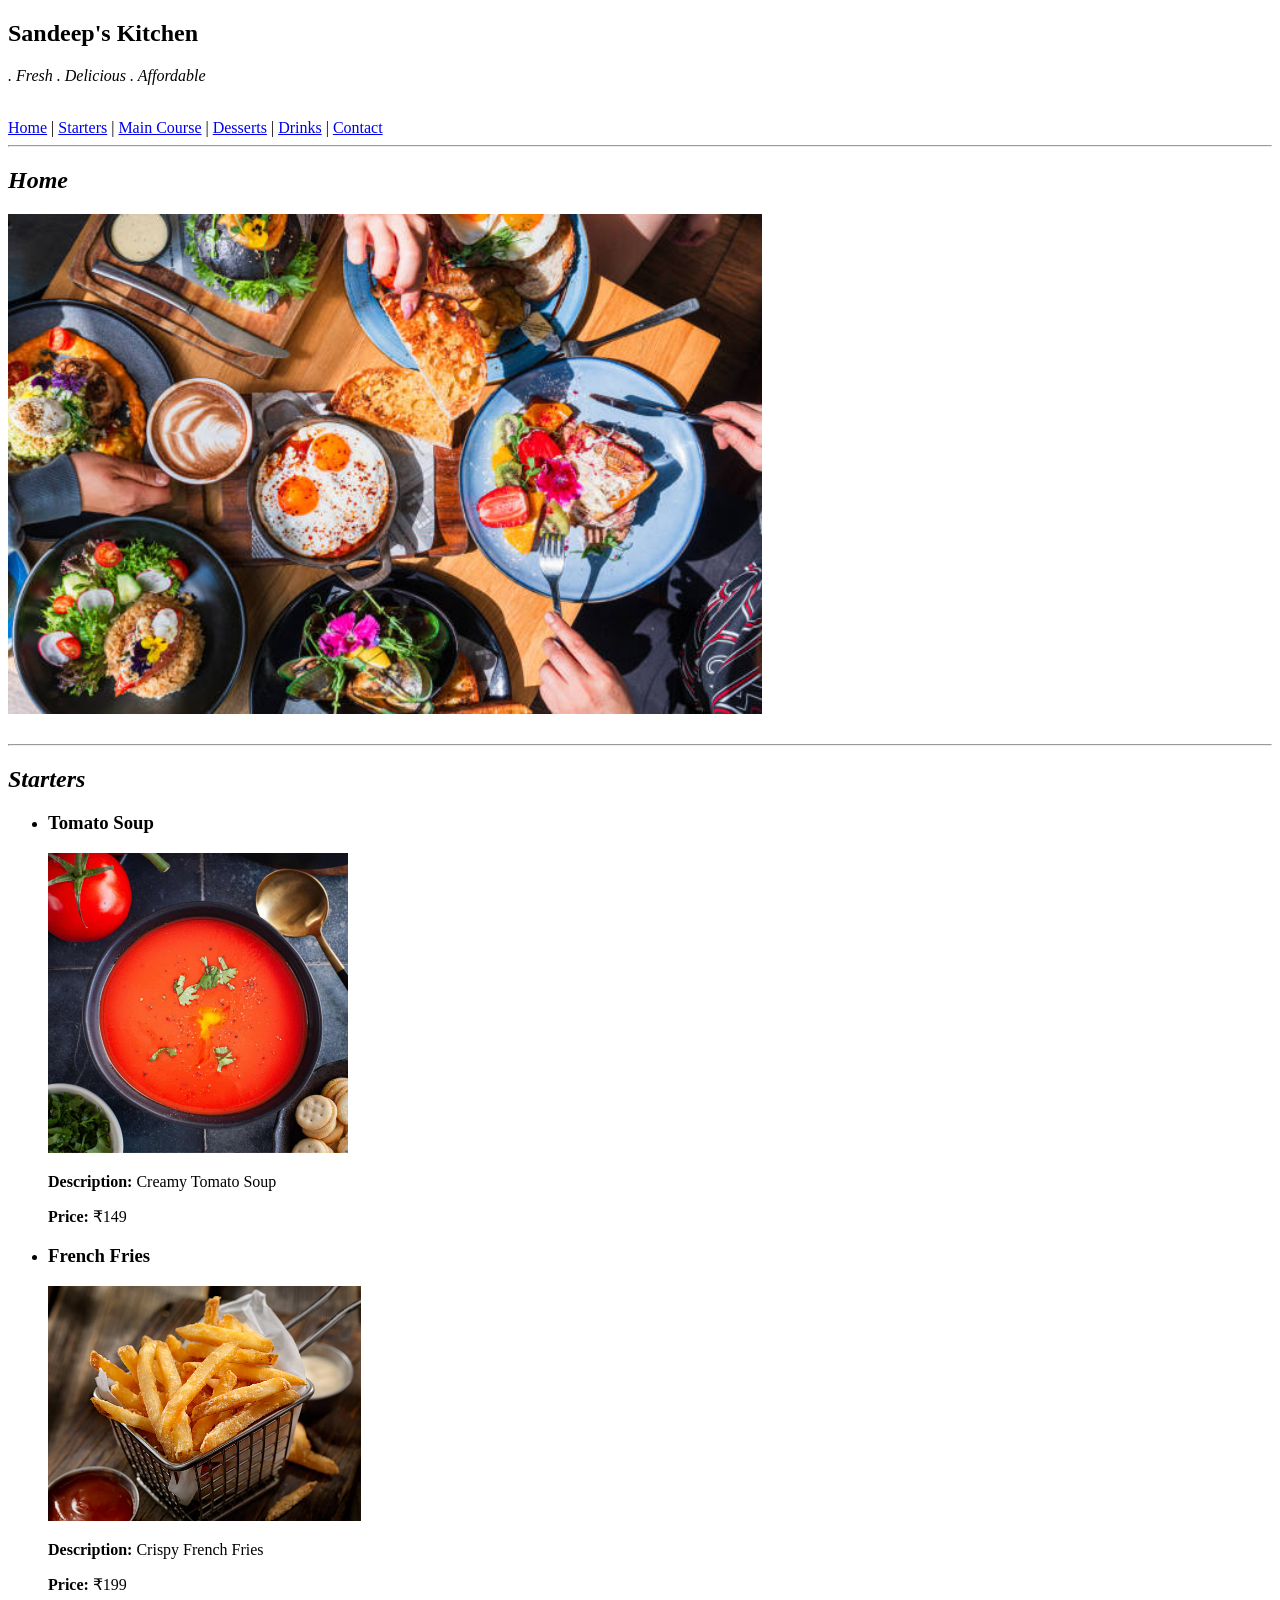
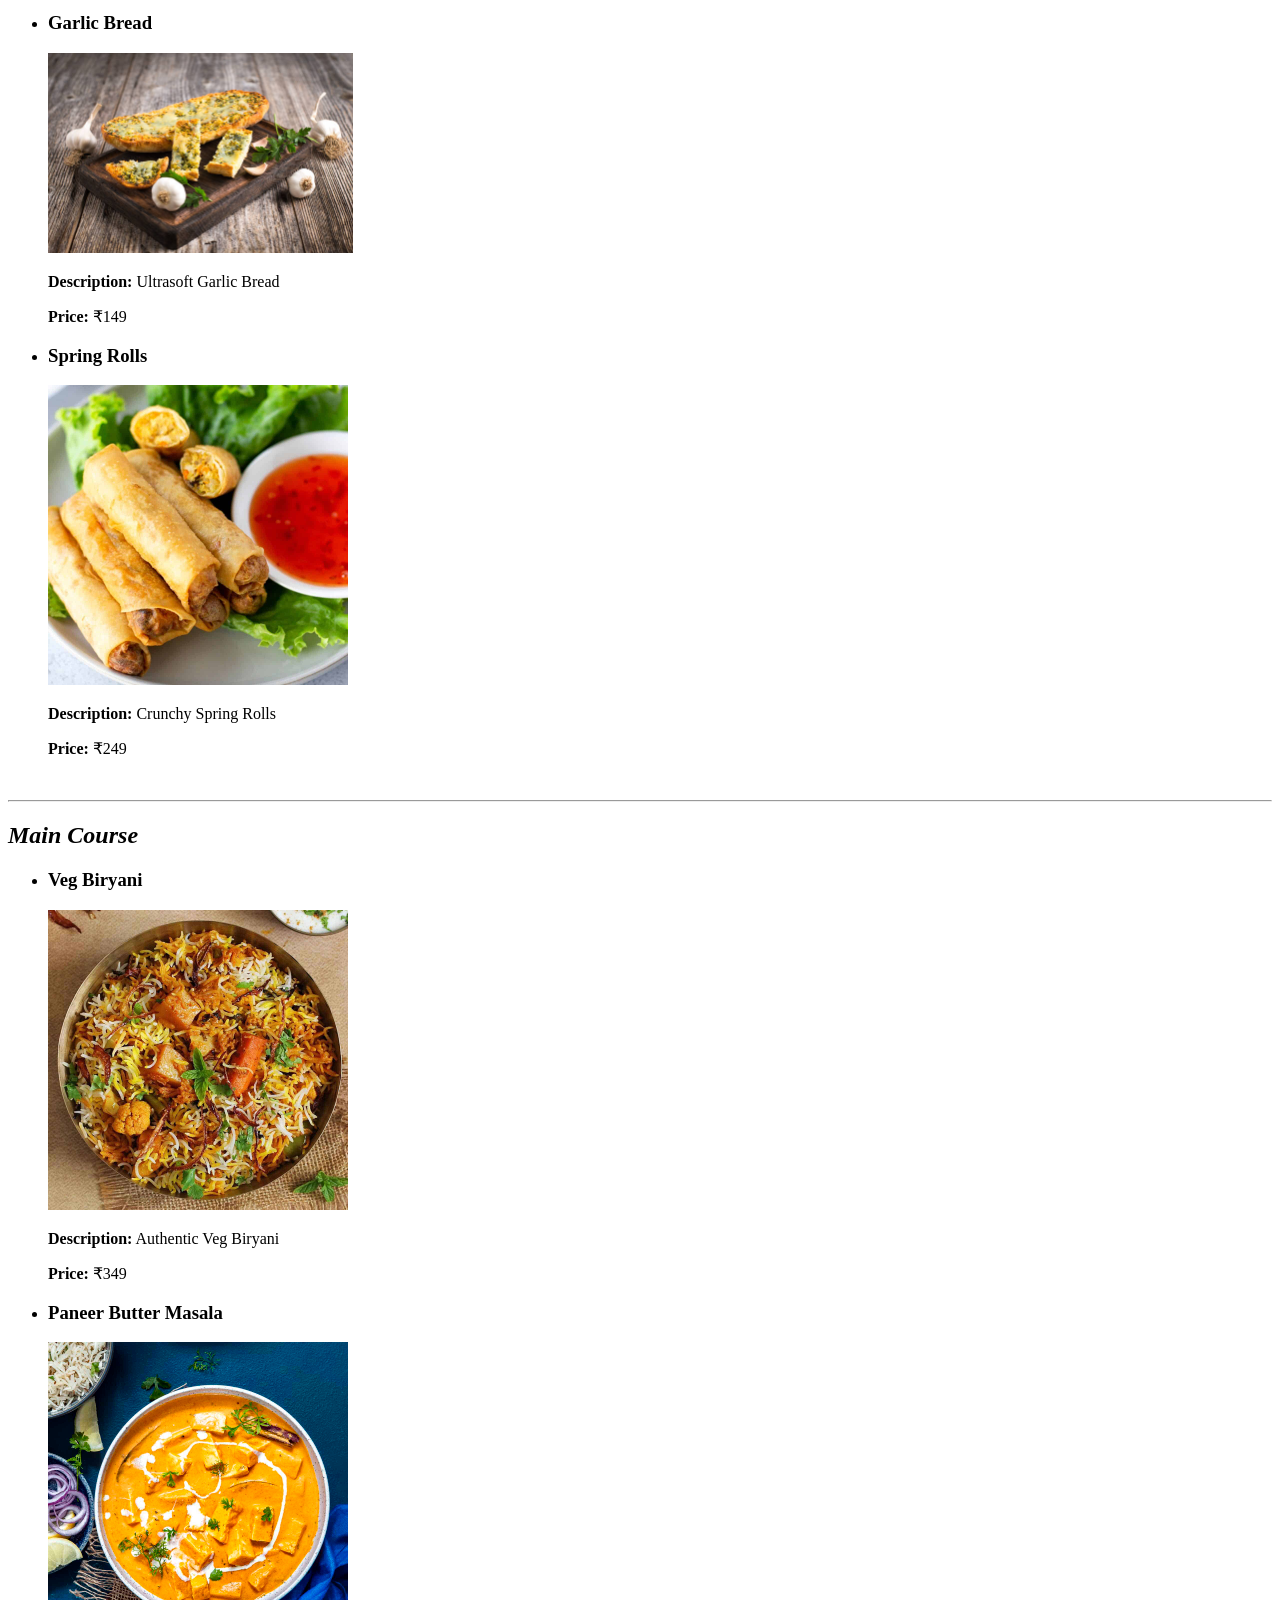
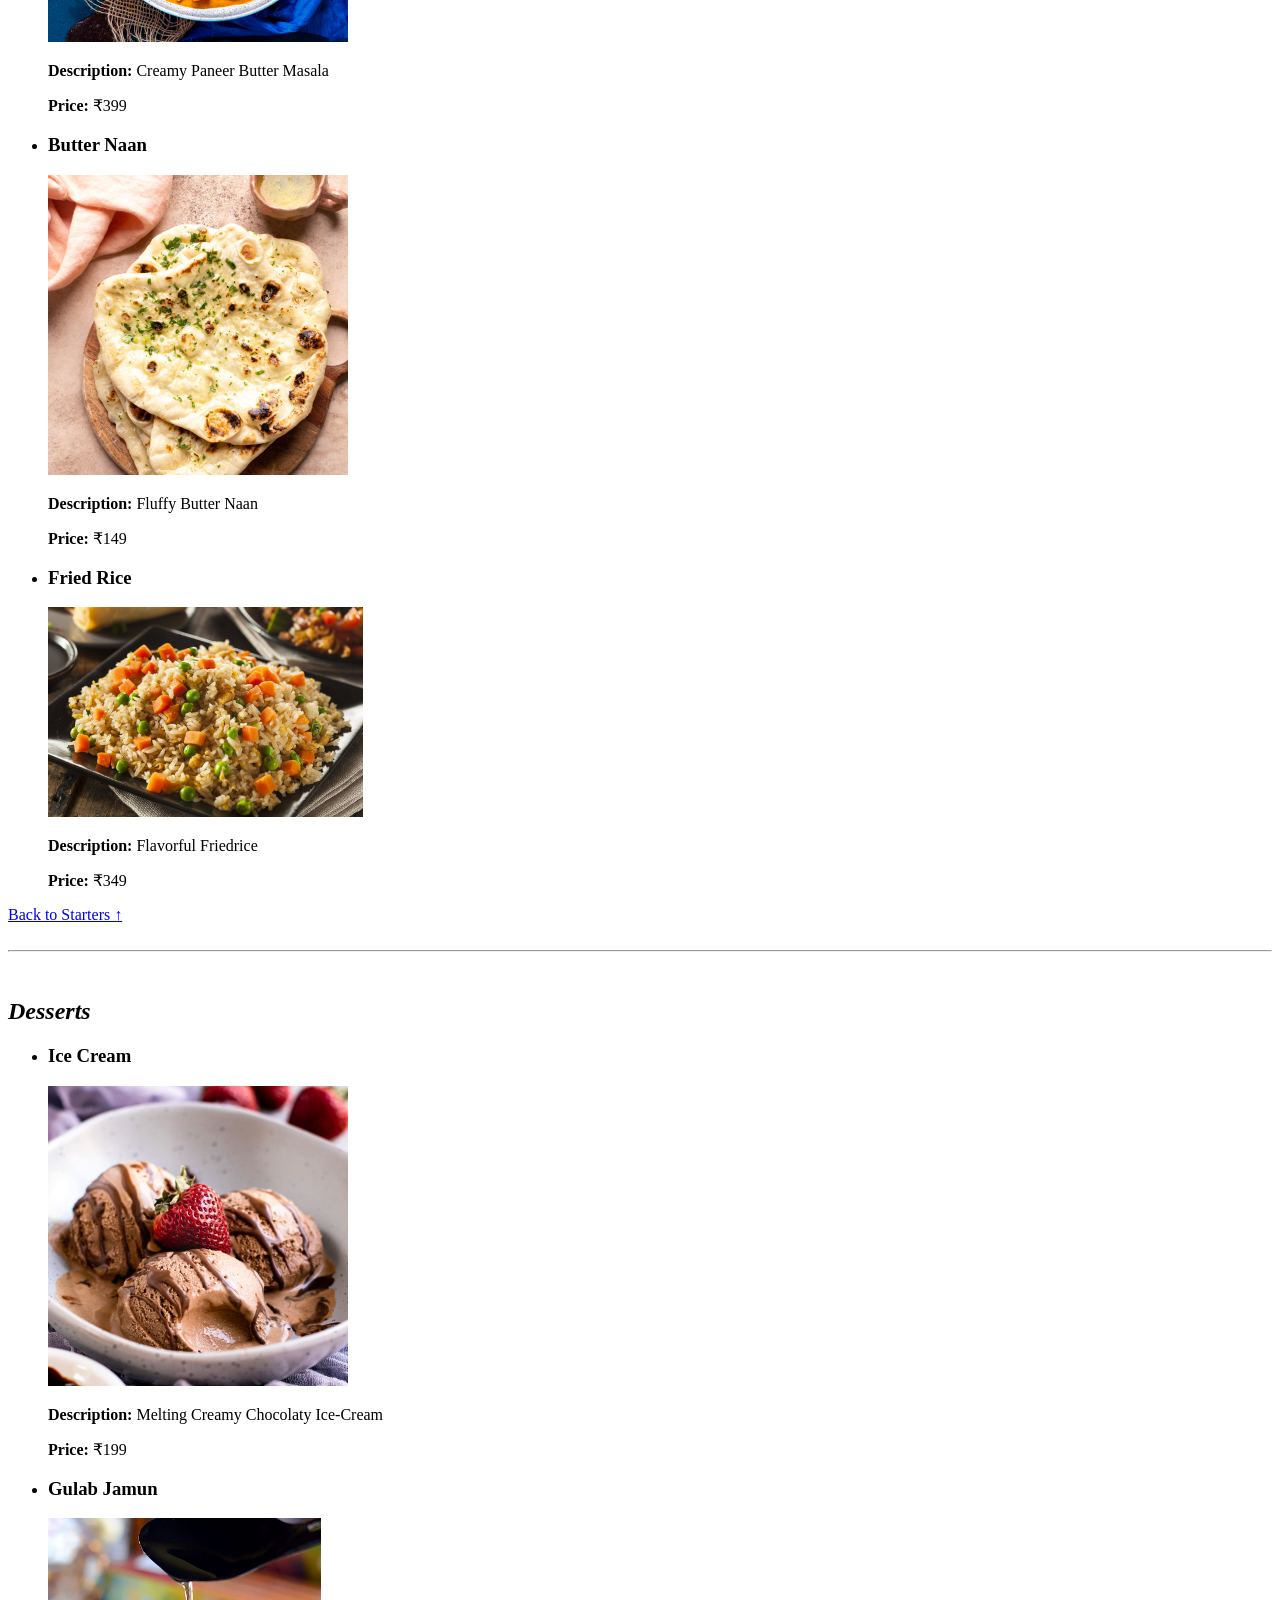
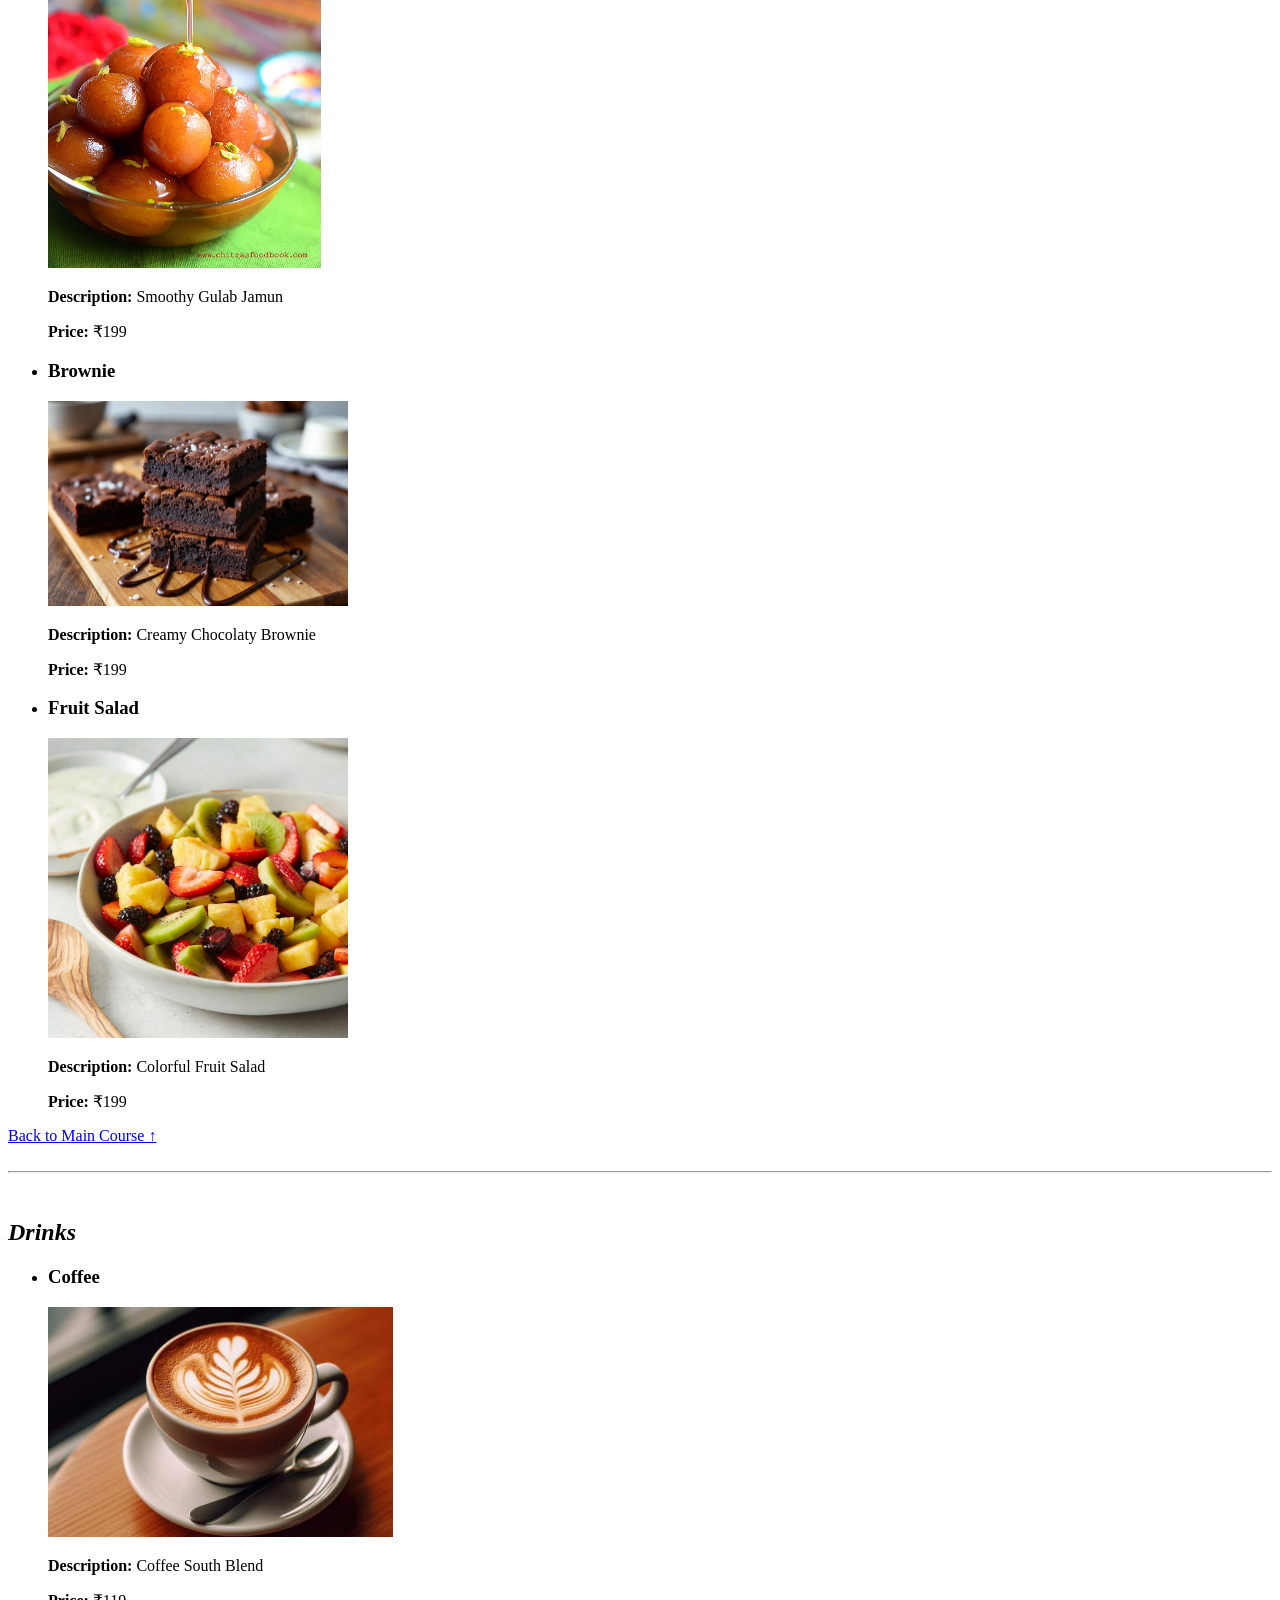
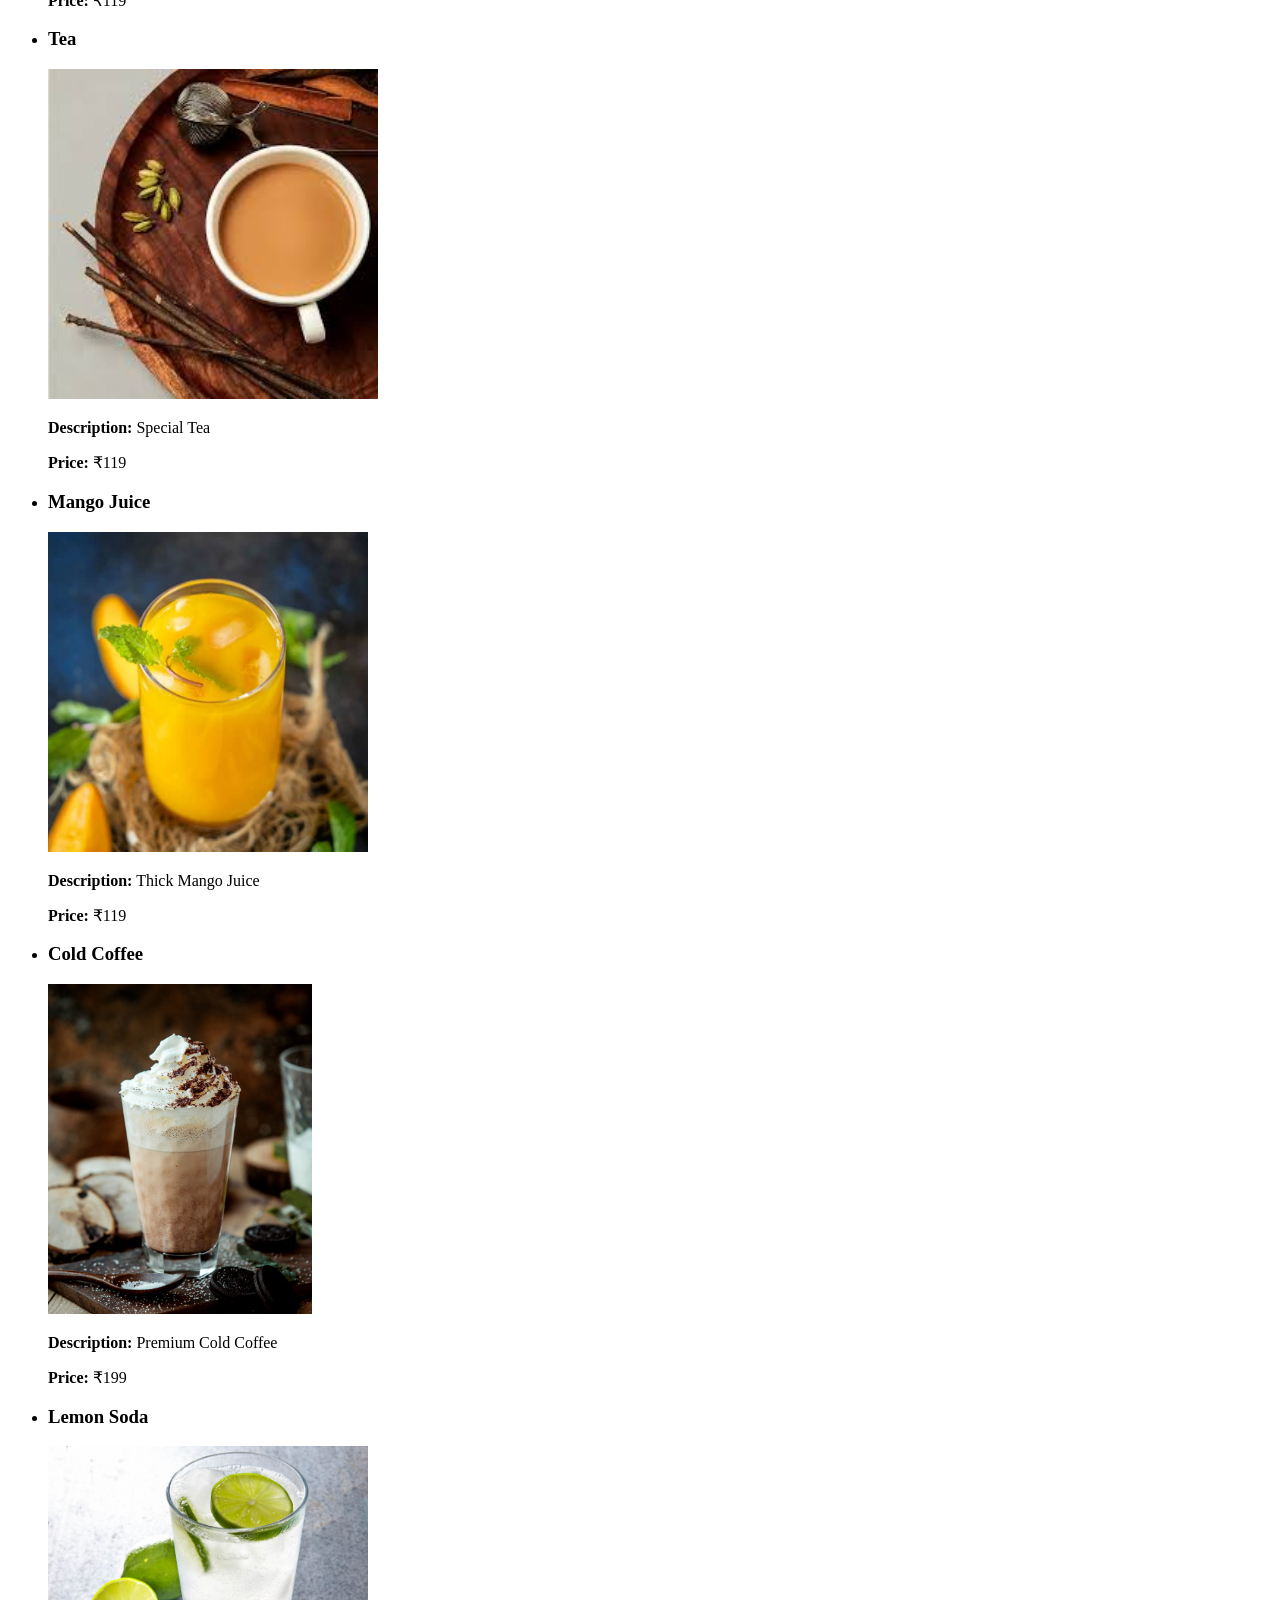
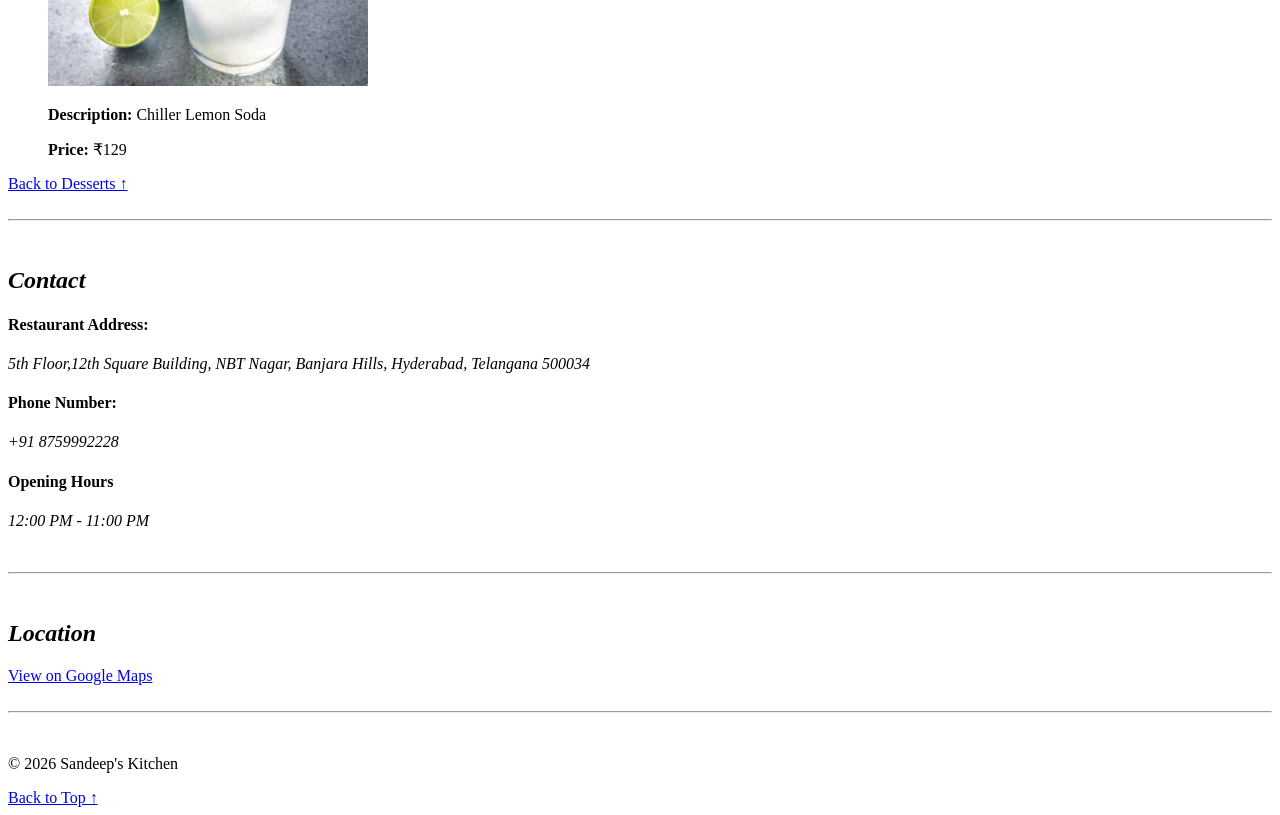
==== html/01-html-basics/09-restaurant-menu/index.html @ 92d3853f "Add restaurant menu project" ====
<!DOCTYPE html>
<html lang="en">
<head>
    <meta charset="UTF-8">
    <meta name="viewport" content="width=device-width, initial-scale=1.0">
    <title>Restaurant Menu</title>
</head>
<body>
    <header>
        <nav>
            <h1>Sandeep's Kitchen</h1>
            <p><em>. Fresh   . Delicious  . Affordable</em></p>
            <br>
            <a href="#home">Home</a> |
            <a href="#starters">Starters</a> |
            <a href="#main_course">Main Course</a> |
            <a href="#desserts">Desserts</a> |
            <a href="#drinks">Drinks</a> |
            <a href="#contact">Contact</a>
            <hr>
        </nav>
    </header>
    <main>
        <section id="home">
            <h2><em>Home</em></h2>
            <img src="./images/home.jpg"  height="500" alt="Home Image">
        </section>
        <br>
        <hr>
        <section id="starters">
            <h2><em>Starters</em></h2>
            <ul>
                <li>
                    <div id="tomato_soup" >
                        <h3>Tomato Soup</h3>
                        <img height="300" src="./images/tomato_soup.jpg" alt="tomato soup starter dish image">
                        <p>
                            <strong>Description:</strong>
                            Creamy Tomato Soup
                        </p>

                        <p>
                            <strong>Price:</strong>
                            ₹149
                        </p>
                    </div>
                </li>
                <li>
                    <div id="french_fries" >
                        <h3>French Fries</h3>
                        <img height="235" src="./images/french_fries.jpg" alt="french fries starter dish image">
                        <p>
                            <strong>Description:</strong>
                            Crispy French Fries
                        </p>
                        
                        <p>
                            <strong>Price:</strong>
                            ₹199
                        </p>
                    </div>
                </li>
                <li>
                    <div id="garlic_bread" >
                        <h3>Garlic Bread</h3>
                        <img height="200" src="./images/garlic_bread.jpg" alt="garlic bread starter dish image">
                        <p>
                            <strong>Description:</strong>
                            Ultrasoft Garlic Bread
                        </p>
                        
                        <p>
                            <strong>Price:</strong>
                            ₹149
                        </p>
                    </div>
                </li>
                <li>
                    <div id="spring_rolls" >
                        <h3>Spring Rolls</h3>
                        <img height="300" src="./images/spring_rolls.jpg" alt="spring rolls starter dish image">
                        <p>
                            <strong>Description:</strong>
                            Crunchy Spring Rolls
                        </p>
                        
                        <p>
                            <strong>Price:</strong>
                            ₹249
                        </p>
                    </div>
                </li>
            </ul>
        </section>
        <br>
        <hr>
        <section id="main_course">
            <h2><em>Main Course</em></h2>
            <ul>
                <li>
                    <div id="veg_biryani" >
                        <h3>Veg Biryani</h3>
                        <img height="300" src="./images/veg_biryani.jpg" alt="veg biryani dish image">
                        <p>
                            <strong>Description:</strong>
                            Authentic Veg Biryani
                        </p>
                        
                        <p>
                            <strong>Price:</strong>
                            ₹349
                        </p>
                    </div>
                </li>
                <li>
                    <div id="paneer_butter_masala" >
                        <h3>Paneer Butter Masala</h3>
                        <img height="300" src="./images/paneer_butter_masala.jpg" alt="paneer butter masala main course dish image">
                        <p>
                            <strong>Description:</strong>
                            Creamy Paneer Butter Masala
                        </p>
                        
                        <p>
                            <strong>Price:</strong>
                            ₹399
                        </p>
                    </div>
                </li>
                <li>
                    <div id="butter_naan" >
                        <h3>Butter Naan</h3>
                        <img height="300" src="./images/Butter_Naan.jpg" alt="butter naan main course dish image">
                        <p>
                            <strong>Description:</strong>
                            Fluffy Butter Naan
                        </p>
                        
                        <p>
                            <strong>Price:</strong>
                            ₹149
                        </p>
                    </div>
                </li>
                <li>
                    <div id="fried_rice" >
                        <h3>Fried Rice</h3>
                        <img height="210" src="./images/fried_rice.jpg" alt="spring rolls main course dish image">
                        <p>
                            <strong>Description:</strong>
                            Flavorful Friedrice
                        </p>
                        
                        <p>
                            <strong>Price:</strong>
                            ₹349
                        </p>
                    </div>
                </li>
            </ul>
            <a href="#starters">Back to Starters ↑</a>
            <br>
            <br>
            <hr>
        </section>
        <br>
        <section id="desserts">
            <h2><em>Desserts</em></h2>
            <ul>
                <li>
                    <div id="ice_cream" >
                        <h3>Ice Cream</h3>
                        <img height="300" src="./images/ice_cream.jpg" alt="ice cream dessert image">
                        <p>
                            <strong>Description:</strong>
                            Melting Creamy Chocolaty Ice-Cream
                        </p>
                        
                        <p>
                            <strong>Price:</strong>
                            ₹199
                        </p>
                    </div>
                </li>
                <li>
                    <div id="gulab_jamun" >
                        <h3>Gulab Jamun</h3>
                        <img height="350" src="./images/gulab_jamun.jpg" alt="gulab jamun dessert image">
                        <p>
                            <strong>Description:</strong>
                            Smoothy Gulab Jamun
                        </p>
                        
                        <p>
                            <strong>Price:</strong>
                            ₹199
                        </p>
                    </div>
                </li>
                <li>
                    <div id="brownie" >
                        <h3>Brownie</h3>
                        <img height="205" src="./images/chocolaty_brownie.jpg" alt="brownie dessert image">
                        <p>
                            <strong>Description:</strong>
                            Creamy Chocolaty Brownie
                        </p>
                        
                        <p>
                            <strong>Price:</strong>
                            ₹199
                        </p>
                    </div>
                </li>
                <li>
                    <div id="fruit_salad" >
                        <h3>Fruit Salad</h3>
                        <img height="300" src="./images/fruit_salad.jpg" alt="fruit salad dessert image">
                        <p>
                            <strong>Description:</strong>
                            Colorful Fruit Salad
                        </p>
                        
                        <p>
                            <strong>Price:</strong>
                            ₹199
                        </p>
                    </div>
                </li>
            </ul>
            <a href="#main_course">Back to Main Course ↑</a>
            <br>
            <br>
            <hr>
        </section>
        <br>
        <section id="drinks">
            <h2><em>Drinks</em></h2>
            <ul>
                <li>
                    <div id="coffee" >
                        <h3>Coffee</h3>
                        <img height="230" src="./images/coffee.jpg" alt="coffee drink image">
                        <p>
                            <strong>Description:</strong>
                            Coffee South Blend
                        </p>
                        
                        <p>
                            <strong>Price:</strong>
                            ₹119
                        </p>
                    </div>
                </li>
                <li>
                    <div id="tea" >
                        <h3>Tea</h3>
                        <img height="330" src="./images/tea.jfif" alt="tea drink image">
                        <p>
                            <strong>Description:</strong>
                            Special Tea
                        </p>
                        
                        <p>
                            <strong>Price:</strong>
                            ₹119
                        </p>
                    </div>
                </li>
                <li>
                    <div id="mango_juice" >
                        <h3>Mango Juice</h3>
                        <img height="320" src="./images/mango_juice.jpg" alt="mango juice drink image">
                        <p>
                            <strong>Description:</strong>
                            Thick Mango Juice
                        </p>
                        
                        <p>
                            <strong>Price:</strong>
                            ₹119
                        </p>
                    </div>
                </li>
                <li>
                    <div id="cold_coffee" >
                        <h3>Cold Coffee</h3>
                        <img height="330" src="./images/cold_coffee.jpg" alt="cold coffee drink image">
                        <p>
                            <strong>Description:</strong>
                            Premium Cold Coffee
                        </p>
                        
                        <p>
                            <strong>Price:</strong>
                            ₹199
                        </p>
                    </div>
                </li>
                <li>
                    <div id="lemon_soda" >
                        <h3>Lemon Soda</h3>
                        <img height="240" src="./images/lemon_soda.jpg" alt="lemon soda drink image">
                        <p>
                            <strong>Description:</strong>
                            Chiller Lemon Soda
                        </p>
                        
                        <p>
                            <strong>Price:</strong>
                            ₹129
                        </p>
                    </div>
                </li>
            </ul>
            <a href="#desserts">Back to Desserts ↑</a>
            <br>
            <br>
            <hr>
        </section>
        <br>
        <section id="contact">
            <h2><em>Contact</em></h2>
            <div id="contact_details">
                <p>
                    <h4>Restaurant Address:</h4>
                    <em>5th Floor,12th Square Building, NBT Nagar, Banjara Hills, Hyderabad, Telangana 500034</em>
                    <h4>Phone Number:</h4>
                    <em>+91 8759992228</em>   
                    <h4>Opening Hours</h4>
                    <em>12:00 PM - 11:00 PM</em>             
                </p>
            </div>
            <br>
            <hr>
        </section>
        <br>
        <section id="maps">
            <div id="maps_location">
                <h2><em>Location</em></h2>
                <a href="https://maps.app.goo.gl/MDcNvWPchMRmgesw9" target="_blank" rel="noopener noreferrer">View on Google Maps</a>
            </div>
            <br>
            <hr>
        </section>
        <br>
    </main>
    <footer>
        <p>&copy; 2026 Sandeep's Kitchen</p>
        <a href="#home">Back to Top ↑</a>
    </footer>
</body>
</html>
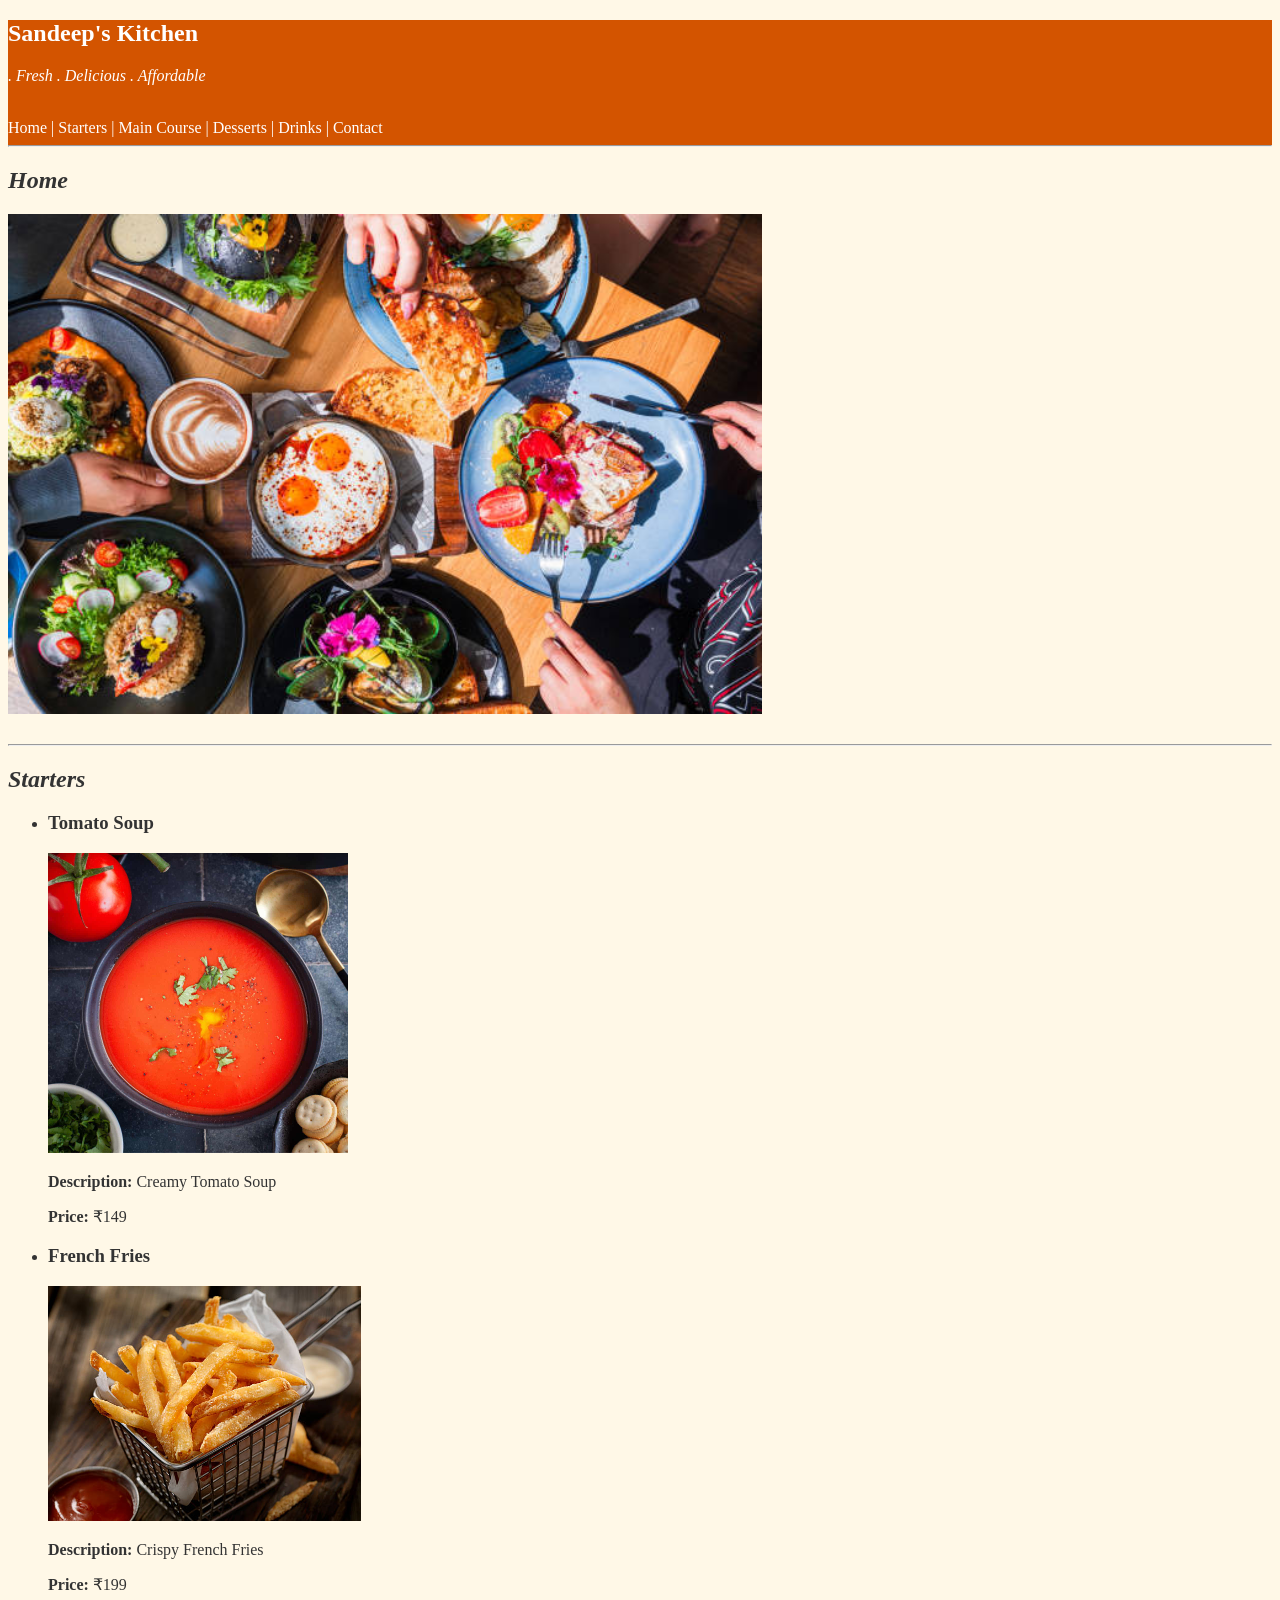
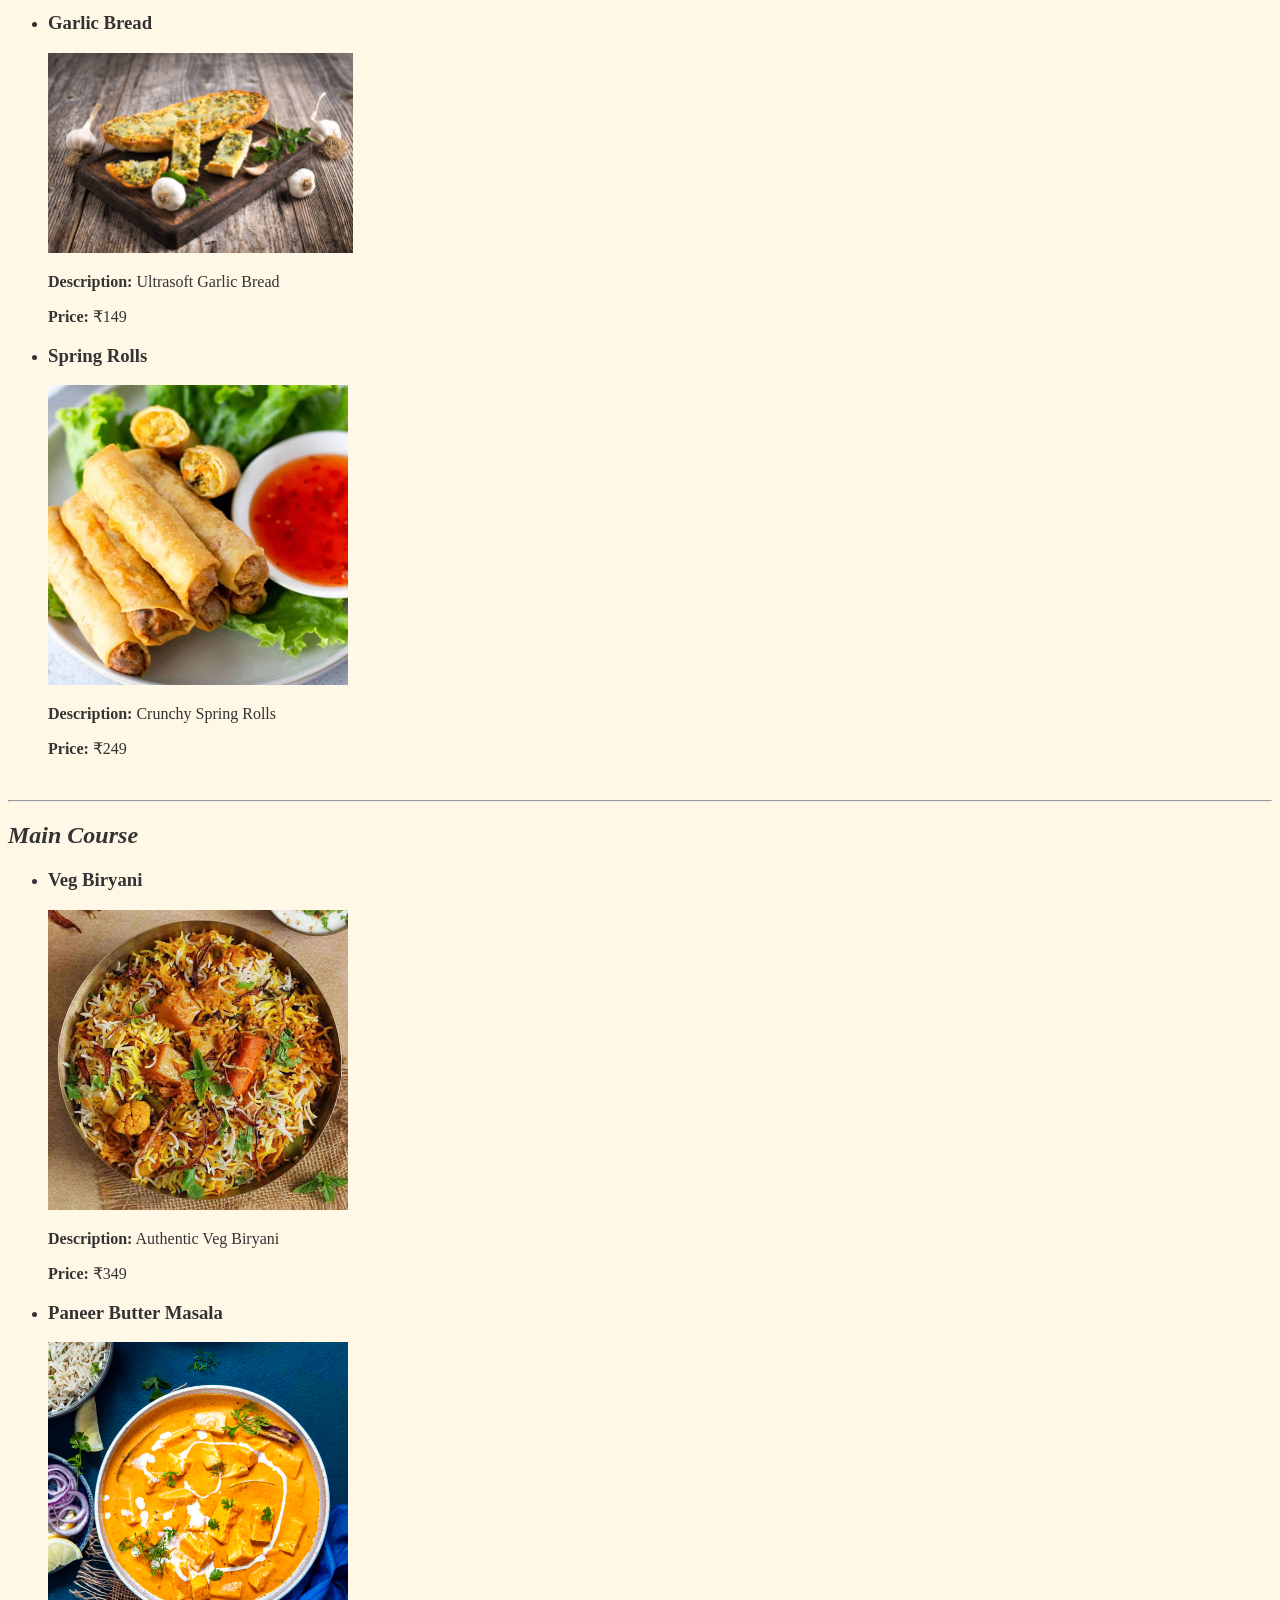
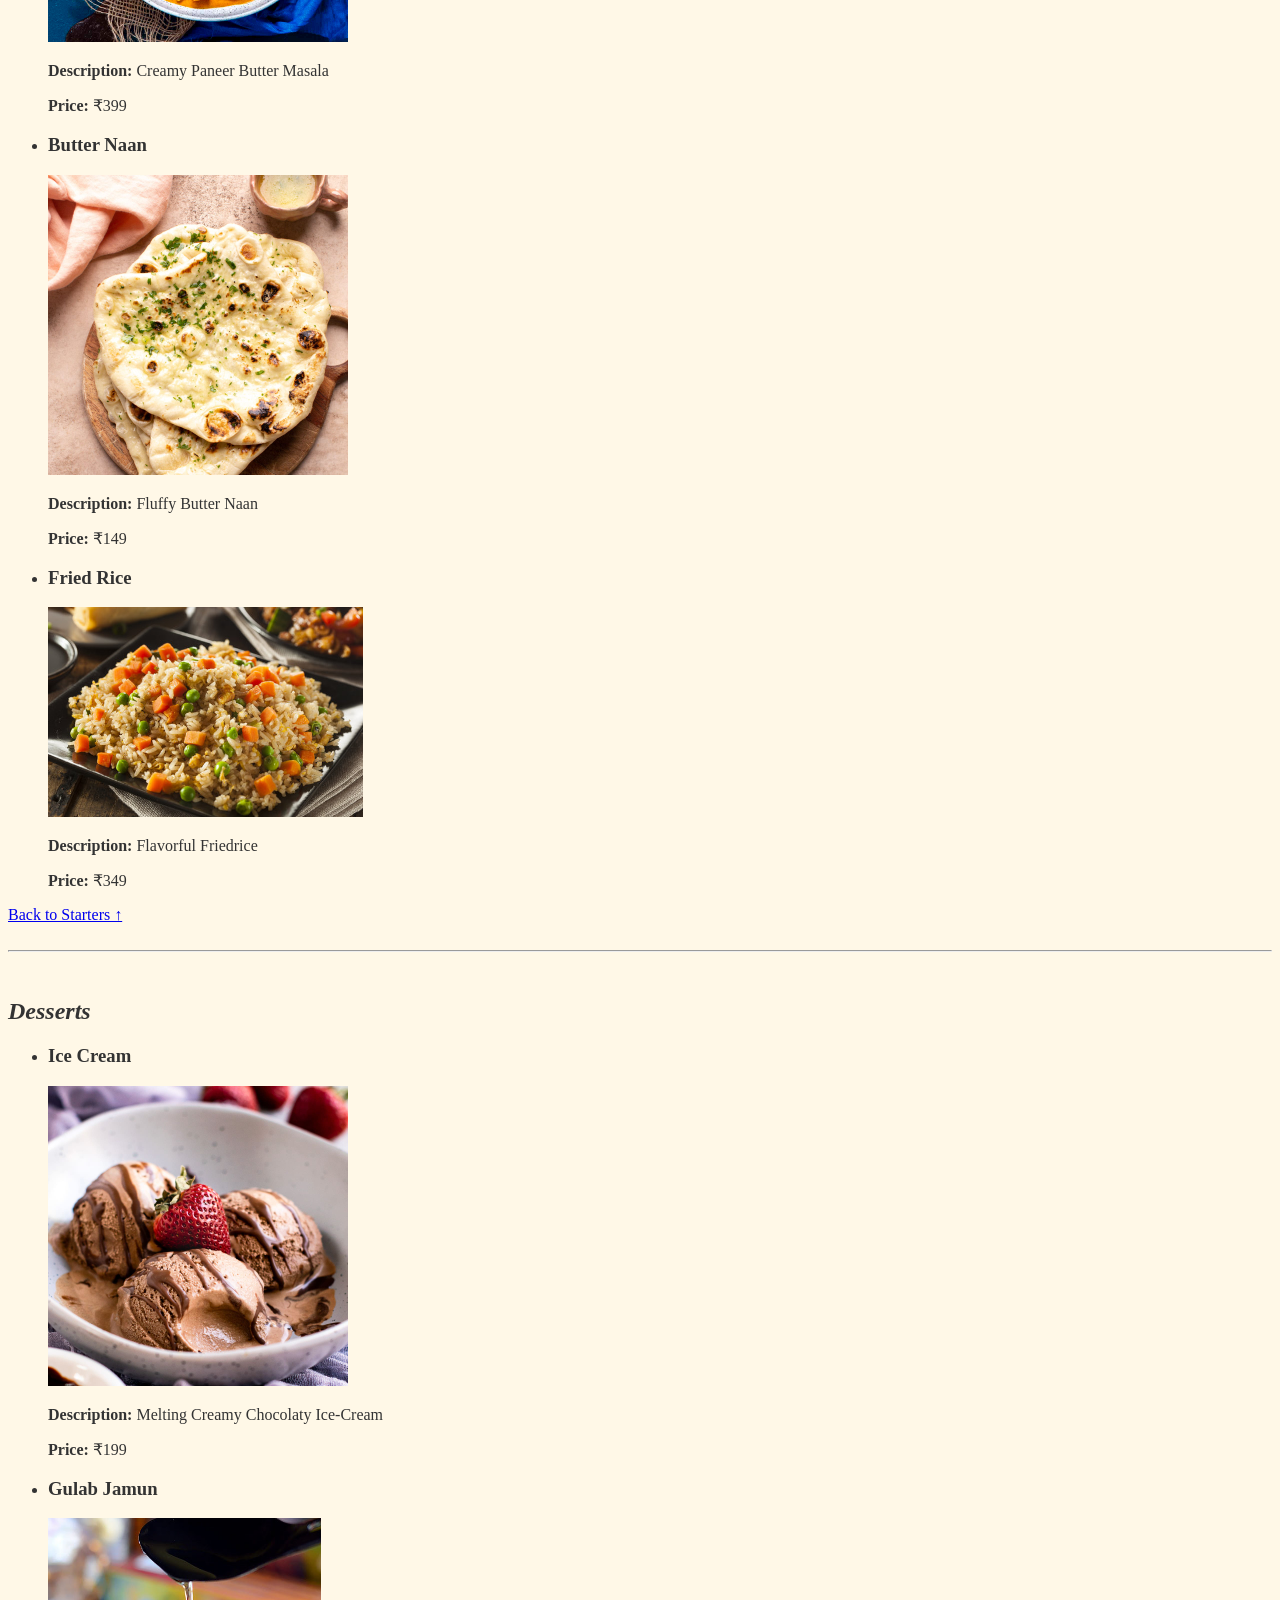
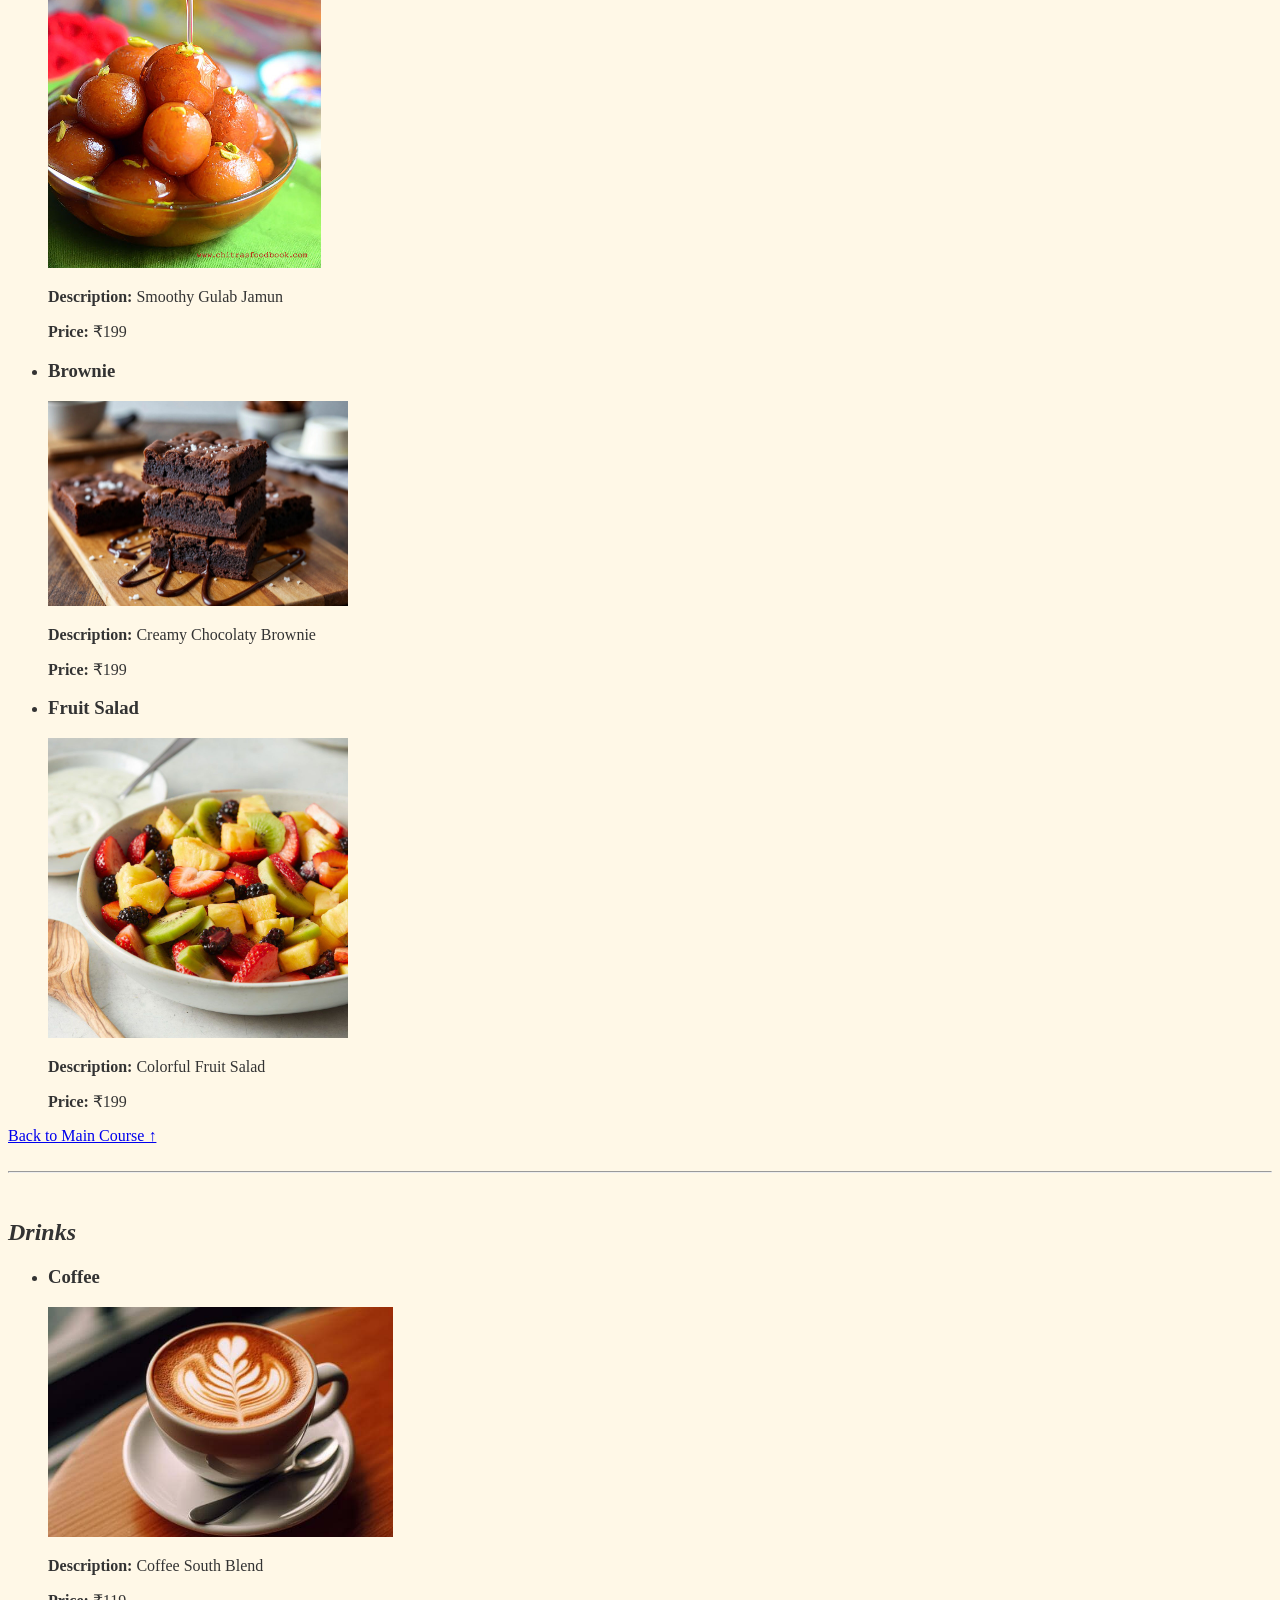
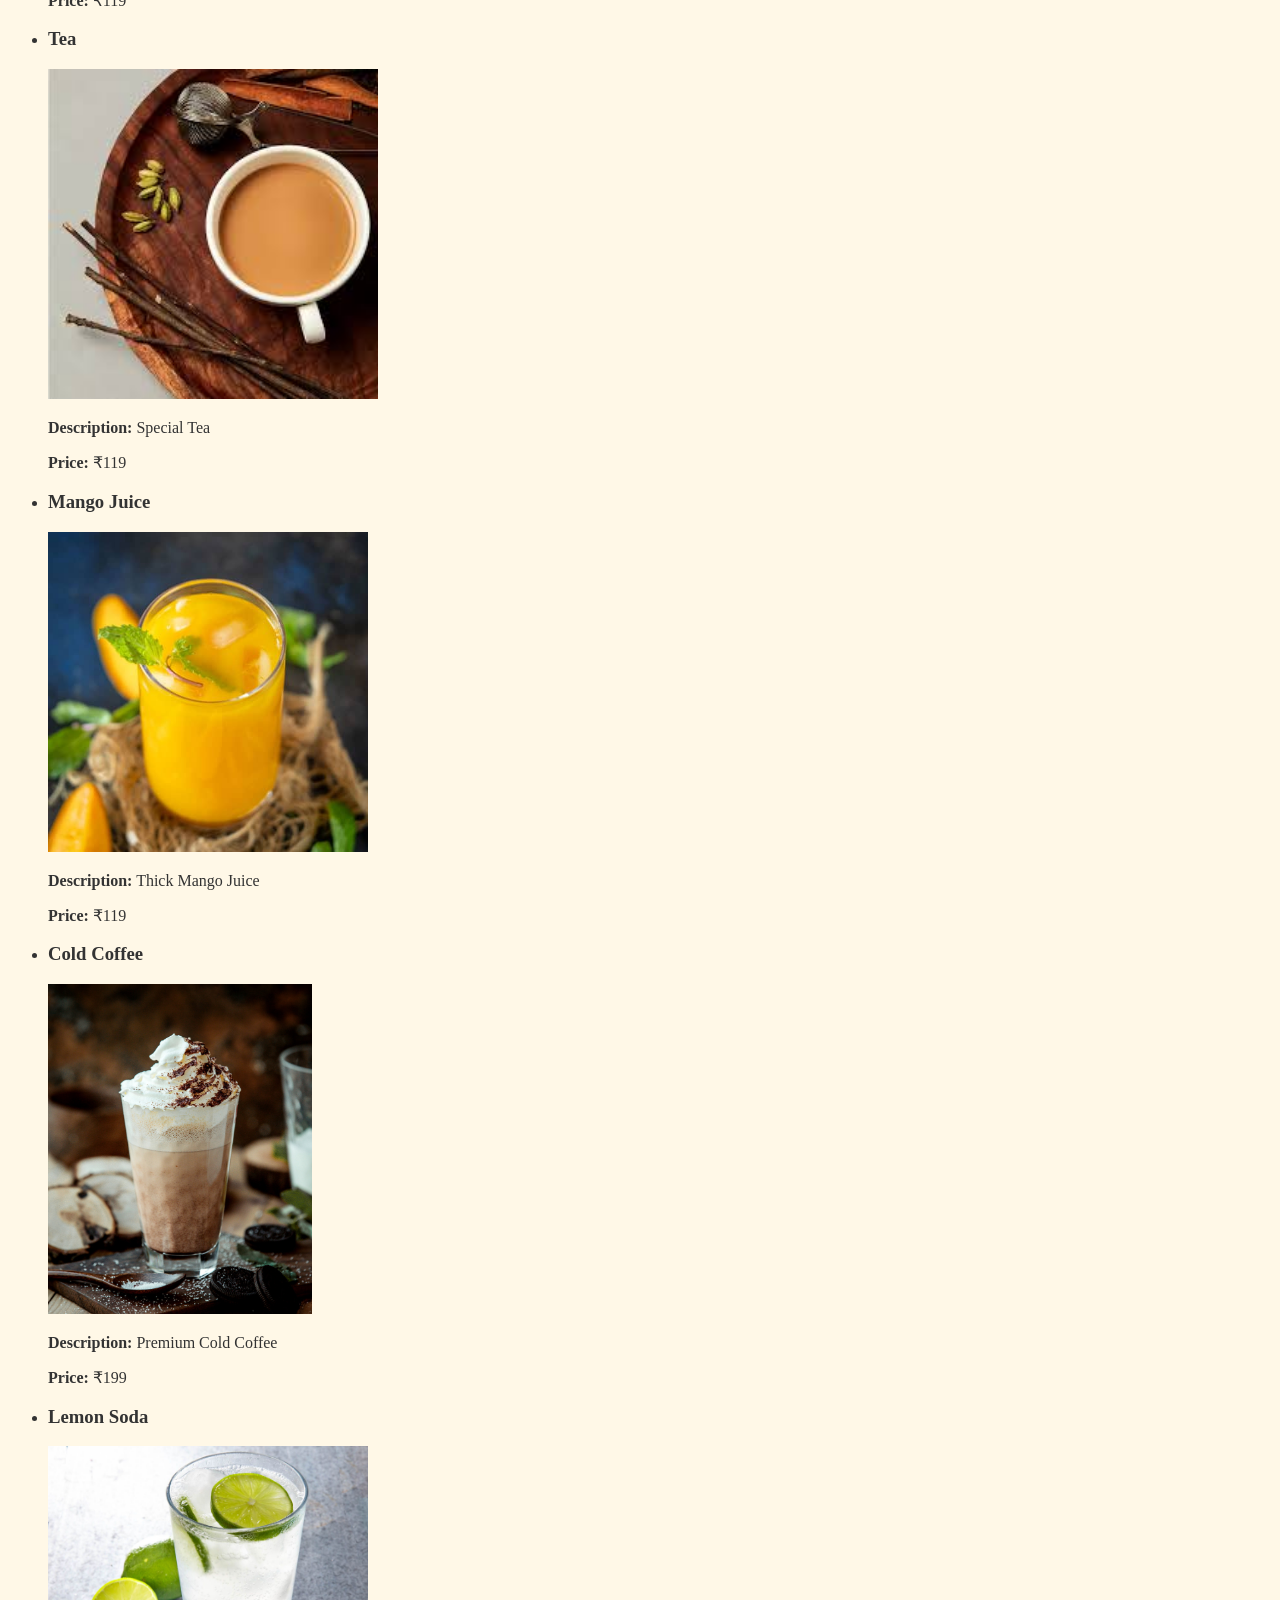
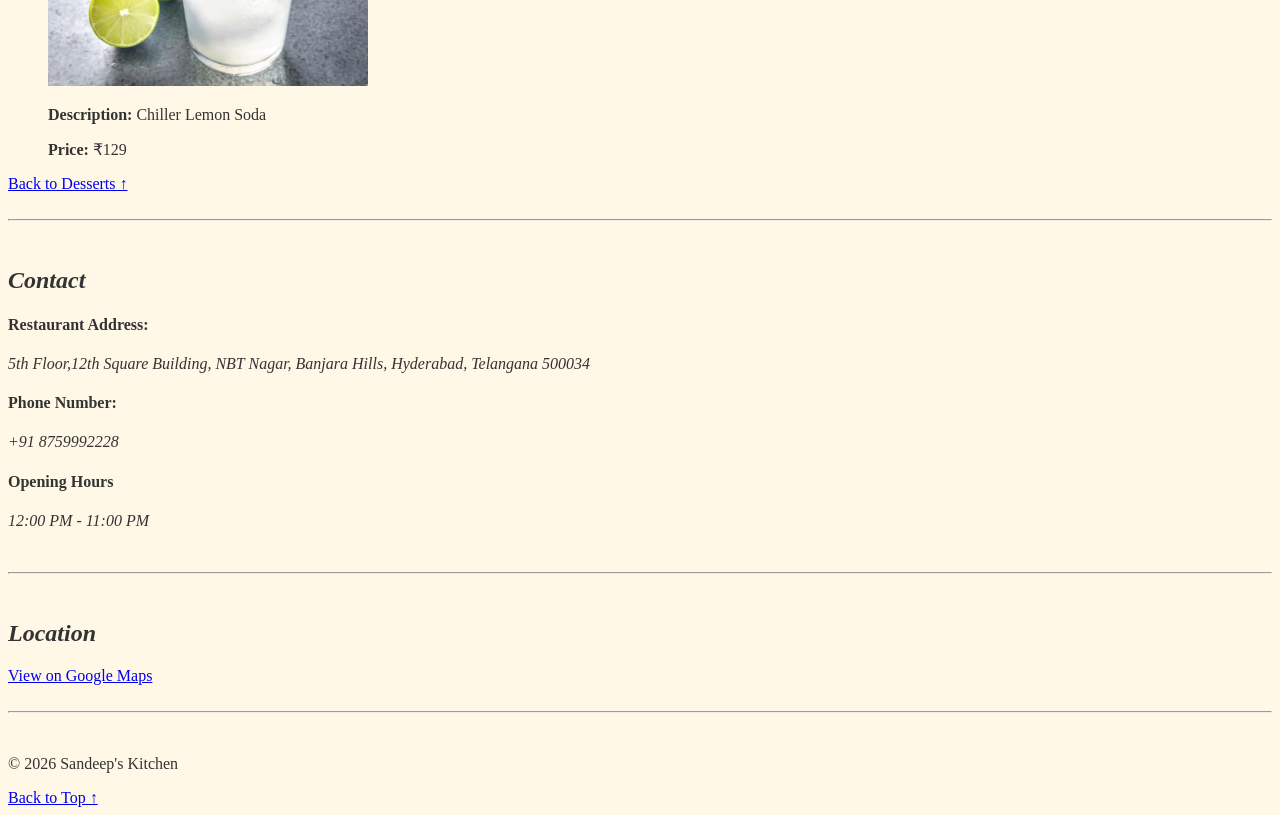
==== commit d26f661d: "Styles added for restaurant project" ====
--- a/html/01-html-basics/09-restaurant-menu/index.html
+++ b/html/01-html-basics/09-restaurant-menu/index.html
@@ -4,6 +4,7 @@
     <meta charset="UTF-8">
     <meta name="viewport" content="width=device-width, initial-scale=1.0">
     <title>Restaurant Menu</title>
+    <link rel="stylesheet" href="style.css">
 </head>
 <body>
     <header>
--- a/html/01-html-basics/09-restaurant-menu/style.css
+++ b/html/01-html-basics/09-restaurant-menu/style.css
@@ -0,0 +1,14 @@
+body{
+    background-color: #FFF8E7;
+    color: #333;
+}
+
+header{
+    background-color: #D35400;
+    color: white;
+}
+
+nav a{
+    color: white;
+    text-decoration: none;
+}
